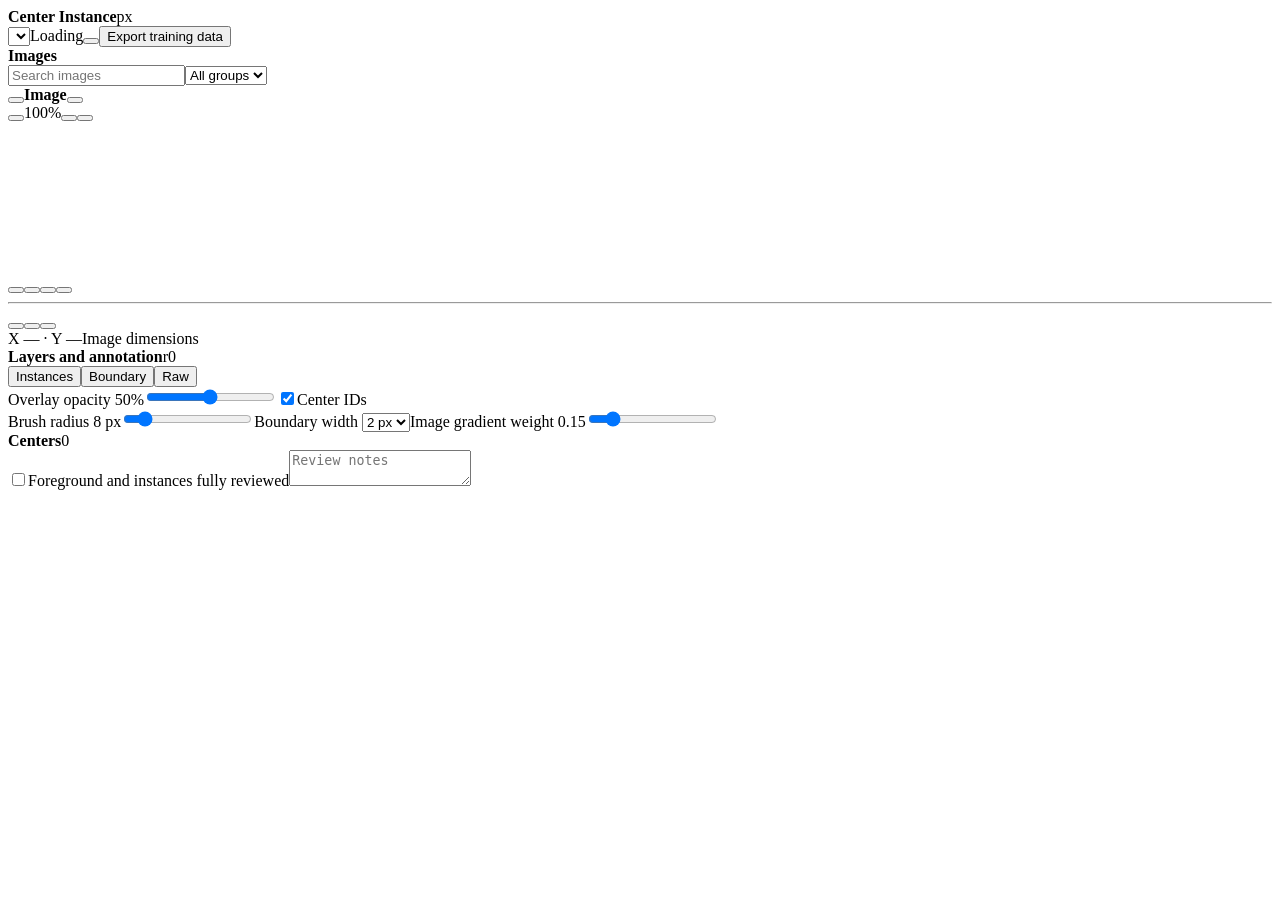
==== src/label_tools/centers/web/index.html @ 3941c805 "Add center-point instance refinement and training targets" ====
<!doctype html>
<html lang="en"><head><meta charset="utf-8"><meta name="viewport" content="width=device-width,initial-scale=1"><title>Center Instance | Center-point instance annotation</title><link rel="stylesheet" href="/style.css"><script defer src="/lucide.min.js"></script><script defer src="/app.js"></script></head>
<body>
<header><div class="brand"><i data-lucide="scan-eye"></i><strong>Center Instance</strong><span id="pixel-size">px</span></div><select id="target" aria-label="Target"></select><span id="save-state">Loading</span><button id="save" class="icon" title="Save annotations"><i data-lucide="save"></i></button><button id="export" class="primary"><i data-lucide="download"></i>Export training data</button></header>
<main>
<aside class="browser"><div class="section-head"><strong>Images</strong><span id="progress"></span></div><input id="search" type="search" placeholder="Search images" aria-label="Search images"><select id="group" aria-label="Group"><option value="all">All groups</option></select><div id="case-list"></div></aside>
<section class="workspace">
<div class="canvas-head"><div class="navigation"><button id="prev" class="icon" title="Previous image"><i data-lucide="chevron-left"></i></button><strong id="case-title">Image</strong><button id="next" class="icon" title="Next image"><i data-lucide="chevron-right"></i></button><span id="case-group"></span></div><div class="zoom"><button id="zoom-out" class="icon" title="Zoom out"><i data-lucide="minus"></i></button><span id="zoom-level">100%</span><button id="zoom-in" class="icon" title="Zoom in"><i data-lucide="plus"></i></button><button id="fit" class="icon" title="Fit image"><i data-lucide="maximize"></i></button></div></div>
<div id="viewport"><canvas id="canvas" aria-label="Instance annotation canvas"></canvas><div class="tools" role="toolbar" aria-label="Annotation tools"><button data-mode="point" class="icon active" title="Centers: click to add, drag to move"><i data-lucide="crosshair"></i></button><button data-mode="pan" class="icon" title="Pan; or hold Space and drag"><i data-lucide="hand"></i></button><button data-mode="add" class="icon" title="Add foreground"><i data-lucide="paintbrush"></i></button><button data-mode="erase" class="icon" title="Erase foreground"><i data-lucide="eraser"></i></button><hr><button id="delete" class="icon" title="Delete selected center"><i data-lucide="trash-2"></i></button><button id="undo" class="icon" title="Undo Ctrl+Z"><i data-lucide="undo-2"></i></button><button id="redo" class="icon" title="Redo Ctrl+Shift+Z"><i data-lucide="redo-2"></i></button></div><span id="busy" hidden>Computing</span><div class="scale-bar"><span id="scale-line"></span><span id="scale-label"></span></div></div>
<footer><span id="coordinates">X — · Y —</span><span id="dimensions">Image dimensions</span><span id="counts"></span></footer>
</section>
<aside class="inspector"><div class="section-head"><strong>Layers and annotation</strong><span id="revision">r0</span></div><div class="control-block"><div class="segments" role="group" aria-label="Display layer"><button data-layer="instances" class="active">Instances</button><button data-layer="boundary">Boundary</button><button data-layer="raw">Raw</button></div><label>Overlay opacity <output id="opacity-value">50%</output><input id="opacity" type="range" min="0" max="100" value="50"></label><label class="check"><input id="show-points" type="checkbox" checked>Center IDs</label></div>
<div class="control-block"><label>Brush radius <output id="brush-value">8 px</output><input id="brush" type="range" min="1" max="60" value="8"></label><label>Boundary width <select id="boundary-width"><option value="1">1 px</option><option value="2" selected>2 px</option><option value="3">3 px</option><option value="4">4 px</option><option value="6">6 px</option><option value="8">8 px</option></select></label><label>Image gradient weight <output id="weight-value">0.15</output><input id="image-weight" type="range" min="0" max="100" value="15"></label></div>
<div class="point-head"><strong>Centers</strong><span id="point-count">0</span></div><div id="point-list"></div><div class="review-block"><label class="check"><input id="reviewed" type="checkbox">Foreground and instances fully reviewed</label><textarea id="notes" rows="2" placeholder="Review notes" aria-label="Review notes"></textarea></div><div id="notice" role="status" hidden></div></aside>
</main>
<dialog id="export-dialog"><form method="dialog"><div class="dialog-head"><strong>Export training data</strong><button class="icon" title="Close"><i data-lucide="x"></i></button></div></form><label>Export scope<select id="export-scope"><option value="current">Current image and target</option><option value="saved">All saved annotations</option><option value="all">All images for current target</option></select></label><div id="export-status"></div><button id="start-export" class="primary"><i data-lucide="folder-output"></i>Generate training data</button></dialog>
</body></html>
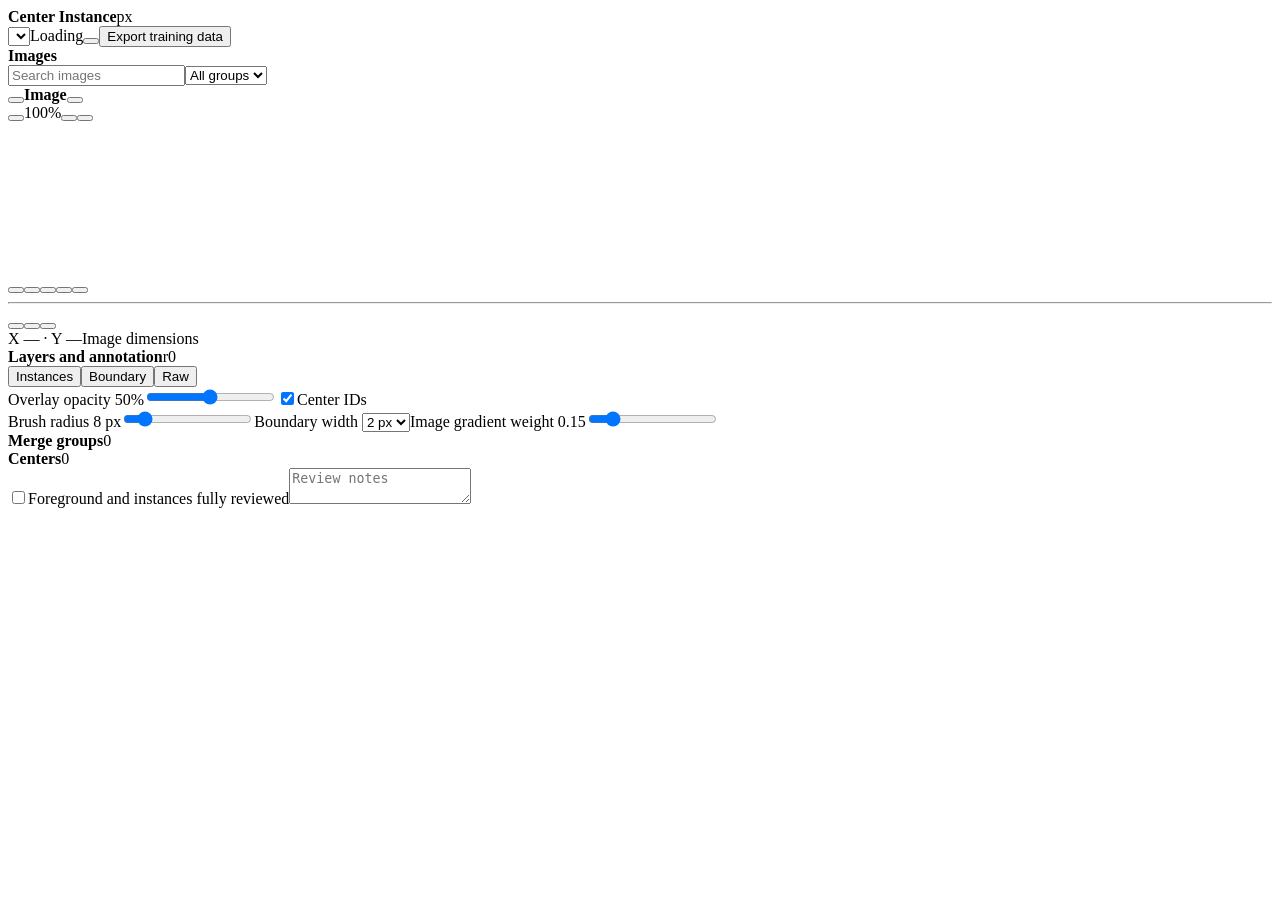
==== commit 3191f2cf: "Add explicit merge-point groups to instance refinement" ====
--- a/src/label_tools/centers/web/index.html
+++ b/src/label_tools/centers/web/index.html
@@ -1,17 +1,17 @@
 <!doctype html>
-<html lang="en"><head><meta charset="utf-8"><meta name="viewport" content="width=device-width,initial-scale=1"><title>Center Instance | Center-point instance annotation</title><link rel="stylesheet" href="/style.css"><script defer src="/lucide.min.js"></script><script defer src="/app.js"></script></head>
+<html lang="en"><head><meta charset="utf-8"><meta name="viewport" content="width=device-width,initial-scale=1"><title>Center Instance | Center-point instance annotation</title><link rel="stylesheet" href="/style.css"><script defer src="/lucide.min.js"></script><script defer src="/merge.js"></script><script defer src="/app.js"></script></head>
 <body>
 <header><div class="brand"><i data-lucide="scan-eye"></i><strong>Center Instance</strong><span id="pixel-size">px</span></div><select id="target" aria-label="Target"></select><span id="save-state">Loading</span><button id="save" class="icon" title="Save annotations"><i data-lucide="save"></i></button><button id="export" class="primary"><i data-lucide="download"></i>Export training data</button></header>
 <main>
 <aside class="browser"><div class="section-head"><strong>Images</strong><span id="progress"></span></div><input id="search" type="search" placeholder="Search images" aria-label="Search images"><select id="group" aria-label="Group"><option value="all">All groups</option></select><div id="case-list"></div></aside>
 <section class="workspace">
 <div class="canvas-head"><div class="navigation"><button id="prev" class="icon" title="Previous image"><i data-lucide="chevron-left"></i></button><strong id="case-title">Image</strong><button id="next" class="icon" title="Next image"><i data-lucide="chevron-right"></i></button><span id="case-group"></span></div><div class="zoom"><button id="zoom-out" class="icon" title="Zoom out"><i data-lucide="minus"></i></button><span id="zoom-level">100%</span><button id="zoom-in" class="icon" title="Zoom in"><i data-lucide="plus"></i></button><button id="fit" class="icon" title="Fit image"><i data-lucide="maximize"></i></button></div></div>
-<div id="viewport"><canvas id="canvas" aria-label="Instance annotation canvas"></canvas><div class="tools" role="toolbar" aria-label="Annotation tools"><button data-mode="point" class="icon active" title="Centers: click to add, drag to move"><i data-lucide="crosshair"></i></button><button data-mode="pan" class="icon" title="Pan; or hold Space and drag"><i data-lucide="hand"></i></button><button data-mode="add" class="icon" title="Add foreground"><i data-lucide="paintbrush"></i></button><button data-mode="erase" class="icon" title="Erase foreground"><i data-lucide="eraser"></i></button><hr><button id="delete" class="icon" title="Delete selected center"><i data-lucide="trash-2"></i></button><button id="undo" class="icon" title="Undo Ctrl+Z"><i data-lucide="undo-2"></i></button><button id="redo" class="icon" title="Redo Ctrl+Shift+Z"><i data-lucide="redo-2"></i></button></div><span id="busy" hidden>Computing</span><div class="scale-bar"><span id="scale-line"></span><span id="scale-label"></span></div></div>
+<div id="viewport"><canvas id="canvas" aria-label="Instance annotation canvas"></canvas><div class="tools" role="toolbar" aria-label="Annotation tools"><button data-mode="point" class="icon active" title="Centers: click to add, drag to move"><i data-lucide="crosshair"></i></button><button data-mode="merge" class="icon" title="Merge points: select instances, then confirm"><i data-lucide="merge"></i></button><button data-mode="pan" class="icon" title="Pan; or hold Space and drag"><i data-lucide="hand"></i></button><button data-mode="add" class="icon" title="Add foreground"><i data-lucide="paintbrush"></i></button><button data-mode="erase" class="icon" title="Erase foreground"><i data-lucide="eraser"></i></button><hr><button id="delete" class="icon" title="Delete selected center"><i data-lucide="trash-2"></i></button><button id="undo" class="icon" title="Undo Ctrl+Z"><i data-lucide="undo-2"></i></button><button id="redo" class="icon" title="Redo Ctrl+Shift+Z"><i data-lucide="redo-2"></i></button></div><div id="merge-actions" hidden><span id="merge-pending-count">0</span><button id="merge-apply" class="icon" title="Confirm merge (Enter)" disabled><i data-lucide="check"></i></button><button id="merge-cancel" class="icon" title="Cancel merge points (Escape)" disabled><i data-lucide="x"></i></button></div><span id="busy" hidden>Computing</span><div class="scale-bar"><span id="scale-line"></span><span id="scale-label"></span></div></div>
 <footer><span id="coordinates">X — · Y —</span><span id="dimensions">Image dimensions</span><span id="counts"></span></footer>
 </section>
 <aside class="inspector"><div class="section-head"><strong>Layers and annotation</strong><span id="revision">r0</span></div><div class="control-block"><div class="segments" role="group" aria-label="Display layer"><button data-layer="instances" class="active">Instances</button><button data-layer="boundary">Boundary</button><button data-layer="raw">Raw</button></div><label>Overlay opacity <output id="opacity-value">50%</output><input id="opacity" type="range" min="0" max="100" value="50"></label><label class="check"><input id="show-points" type="checkbox" checked>Center IDs</label></div>
 <div class="control-block"><label>Brush radius <output id="brush-value">8 px</output><input id="brush" type="range" min="1" max="60" value="8"></label><label>Boundary width <select id="boundary-width"><option value="1">1 px</option><option value="2" selected>2 px</option><option value="3">3 px</option><option value="4">4 px</option><option value="6">6 px</option><option value="8">8 px</option></select></label><label>Image gradient weight <output id="weight-value">0.15</output><input id="image-weight" type="range" min="0" max="100" value="15"></label></div>
-<div class="point-head"><strong>Centers</strong><span id="point-count">0</span></div><div id="point-list"></div><div class="review-block"><label class="check"><input id="reviewed" type="checkbox">Foreground and instances fully reviewed</label><textarea id="notes" rows="2" placeholder="Review notes" aria-label="Review notes"></textarea></div><div id="notice" role="status" hidden></div></aside>
+<div class="point-head"><strong>Merge groups</strong><span id="merge-count">0</span></div><div id="merge-list"></div><div class="point-head"><strong>Centers</strong><span id="point-count">0</span></div><div id="point-list"></div><div class="review-block"><label class="check"><input id="reviewed" type="checkbox">Foreground and instances fully reviewed</label><textarea id="notes" rows="2" placeholder="Review notes" aria-label="Review notes"></textarea></div><div id="notice" role="status" hidden></div></aside>
 </main>
 <dialog id="export-dialog"><form method="dialog"><div class="dialog-head"><strong>Export training data</strong><button class="icon" title="Close"><i data-lucide="x"></i></button></div></form><label>Export scope<select id="export-scope"><option value="current">Current image and target</option><option value="saved">All saved annotations</option><option value="all">All images for current target</option></select></label><div id="export-status"></div><button id="start-export" class="primary"><i data-lucide="folder-output"></i>Generate training data</button></dialog>
 </body></html>
